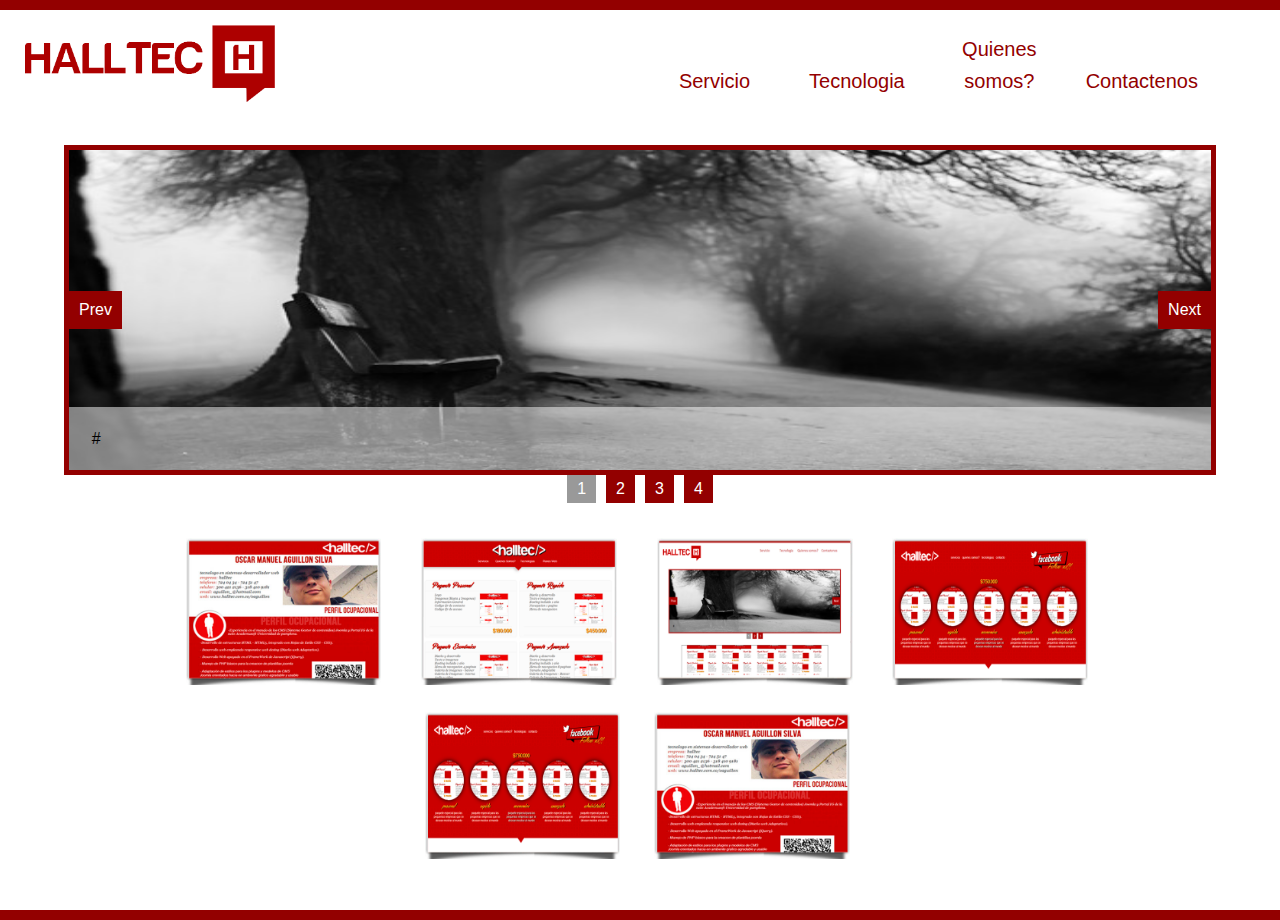
==== cargas/economico/index.html @ 8eaf8a2f "empresa" ====
<DOCTYPE HTML>
	<html lang="en-US">
	<head>
	<meta charset="UTF-8">
	<title>.::halltec-Paquete economico::.</title>
	<link rel="stylesheet" type="text/css" href="css/style.css">
	<link rel="stylesheet" href="css/bjqs.css">
	<link rel="stylesheet" href="css/demo.css">
	<link rel="stylesheet" type="text/css" href="css/normalize.css">
	<script type="text/javascript" src="js/prefixfree.js"></script>
	<meta name="viewport" content="width=device-width, initial-scale=1, maximum-scale=1"/>
	
	<link href='http://fonts.googleapis.com/css?family=Source+Code+Pro|Open+Sans:300' rel='stylesheet' type='text/css'> 
	<script src="http://code.jquery.com/jquery-1.7.1.min.js"></script>
	    <script src="js/bjqs-1.3.js"></script>
</head>
<body>
	<div id="contenedor">
	<header id="encabezado">
		<div id="logo"> <a href="../../index.html"><img src="imagen/logo2.png"> </a></div>
		<div id="cont-menu">
		<nav id="menu">
			<ul>
				<li>
					<a href="#">Servicio</a>
				</li>
				<li>
					<a href="3">Tecnologia</a>
				</li>
				<li>
					<a href="#">Quienes somos?</a>
				</li>
				<li>
					<a href="#">Contactenos</a>
				</li>
			</ul>

		</nav>
		</div>

	</header>
	<div id="container">
  
      <h2></h2>

      <!--  Outer wrapper for presentation only, this can be anything you like -->
      <div id="banner-fade">

        <!-- start Basic Jquery Slider -->
        <ul class="bjqs">
          <li><img src="imagen/banner01.jpg" title="#"></li>
          <li><img src="imagen/2.jpg" title="#"></li>
          <li><img src="imagen/baner1.jpg" title="#"></li>
          <li><img src="imagen/banner03.jpg" title="#"></li>
        </ul>
        <!-- end Basic jQuery Slider -->

      </div>
      <!-- End outer wrapper -->

      <script class="secret-source">
        jQuery(document).ready(function($) {

          $('#banner-fade').bjqs({
            height      : 320,
            width       : 1150,
            responsive  : true  
          });

        });
      </script>
      <section id="paquetes">
      	<div class="previo"><img src="imagen/thumb/personal.jpg"></div>
      	<div class="previo"><img src="imagen/thumb/rapido.png"></div>
      	<div class="previo"><img src="imagen/thumb/economico.png"></div>	
      	<div class="previo"><img src="imagen/thumb/avanzado.png"></div>
      	<div id="abajo">
      	<div class="previo1"><img src="imagen/thumb/avanzado.png"></div>
      	<div class="previo1"><img src="imagen/thumb/personal.jpg"></div>
      	</div>

      </section>



	</div>
	

    

      

		
	

</body>


</html>
---- cargas/economico/css/style.css ----
#contenedor {
	border-top:10px solid #930000;
	border-bottom: 10px solid #930000;
	width: 100%;
	height: 900px;
}

#logo{
	margin:15px 0px 0px 25px;
	width: 20%;
	height: 80px;
	border: 0px solid;
	display: inline-block;
	vertical-align: top;
}

#logo img{
	display: block;
	width: 250px;
	height: 77px;
}

#cont-menu{
	width: 75%;
	height: 80px;
	border: 0px solid;
	display: inline-block;
	vertical-align: top;

}
nav#menu{
	border:0px solid #f00;
	width: 600px;
	height: 32px;
	float: right;
	margin-top:23px;


}

nav#menu ul{
	padding: 0px;
	margin: 0px;



}
nav#menu ul li{
	border: 0px solid;
	height: 32px;
	display: inline-block;
	width: 23%;
	transition:0.5s all;
	
}
nav#menu ul li a{
	line-height: 32px;
	text-align: center;
	font-family: calibri,arial;
	font-size: 20px;
	color:#930000;
	text-decoration: none;
	display: block;
	transition:0.5s all;

}

nav#menu ul li:hover{
	background:#930000;
	transition:0.5s all;
}

nav#menu ul li a:hover{
	transition:0.7s all;
	color:#fff;
}


#paquetes{
 	border: 0px solid;
 	width: 85%;
 	height: 360px;
 	margin:0px auto;

 }

 #paquetes img{
 	width: 100%;
 	height:150px;
 }

 

.previo{
	margin:0px 0px 0px 3.6%;
	border: 0px solid;
	width:20%;
	height:150px;
	display: inline-block;
}

#abajo{
	width: 50%;
	margin:20px auto;
}

.previo1{
	margin:0px 0px 0px 6%;
	border: 0px solid;
	width:40%;
	height:150px;
	display: inline-block;
}



@media screen and (max-width: 900px) {

#logo{
	width: 100%;
	margin:0px;
}
#logo img{
	margin:0px auto;
}



#cont-menu{
	height: 35px;
	
	width: 100%;
}
nav#menu{
	margin: 0px auto;	
	float: none;
}


}
---- cargas/economico/css/bjqs.css ----
/* Basic jQuery Slider essential styles */

ul.bjqs{position:relative; list-style:none;padding:0;margin:0;overflow:hidden; display:none;}
li.bjqs-slide{position:absolute; display:none;}
ul.bjqs-controls{list-style:none;margin:0;padding:0;z-index:9999;}
ul.bjqs-controls.v-centered li a{position:absolute;}
ul.bjqs-controls.v-centered li.bjqs-next a{right:0;}
ul.bjqs-controls.v-centered li.bjqs-prev a{left:0;}
ol.bjqs-markers{list-style: none; padding: 0; margin: 0; width:100%;}
ol.bjqs-markers.h-centered{text-align: center;}
ol.bjqs-markers li{display:inline;}
ol.bjqs-markers li a{display:inline-block;}
p.bjqs-caption{display:block;width:96%;margin:0;padding:2%;position:absolute;bottom:0;}
---- cargas/economico/css/demo.css ----
pre{
	font-family: "Source Code Pro", monospace;
	display: block;
	padding: 9.5px;
	margin: 0 0 10px;
	font-size: 13px;
	line-height: 20px;
	word-break: break-all;
	word-wrap: break-word;
	white-space: pre;
	white-space: pre-wrap;
	background-color: whiteSmoke;
	border: 1px solid #CCC;
	-webkit-border-radius: 4px;
	-moz-border-radius: 4px;
	border-radius: 4px;
}

h2{
	font-size: 48px;
}

pre + h2{
	margin-top: 80px;
}

#container{
	border:0px solid;
	width:90%;
	height: 340px;
	margin:0 auto;
	padding-bottom:80px;
}

#banner-fade,
#banner-slide{
	border: 5px solid #930000;
	margin-bottom: 60px;
}

ul.bjqs-controls.v-centered li a{
	display:block;
	padding:10px;
	background:#930000;
	color:#fff;
	text-decoration: none;
}

ul.bjqs-controls.v-centered li a:hover{
	background:#fff;
	color:#930000;
}

ol.bjqs-markers li a{
	padding:5px 10px;
	background:#930000;
	color:#fff;
	margin:5px;
	text-decoration: none;
}

ol.bjqs-markers li.active-marker a,
ol.bjqs-markers li a:hover{
	background: #999;
}

p.bjqs-caption{
	background: rgba(255,255,255,0.5);
}
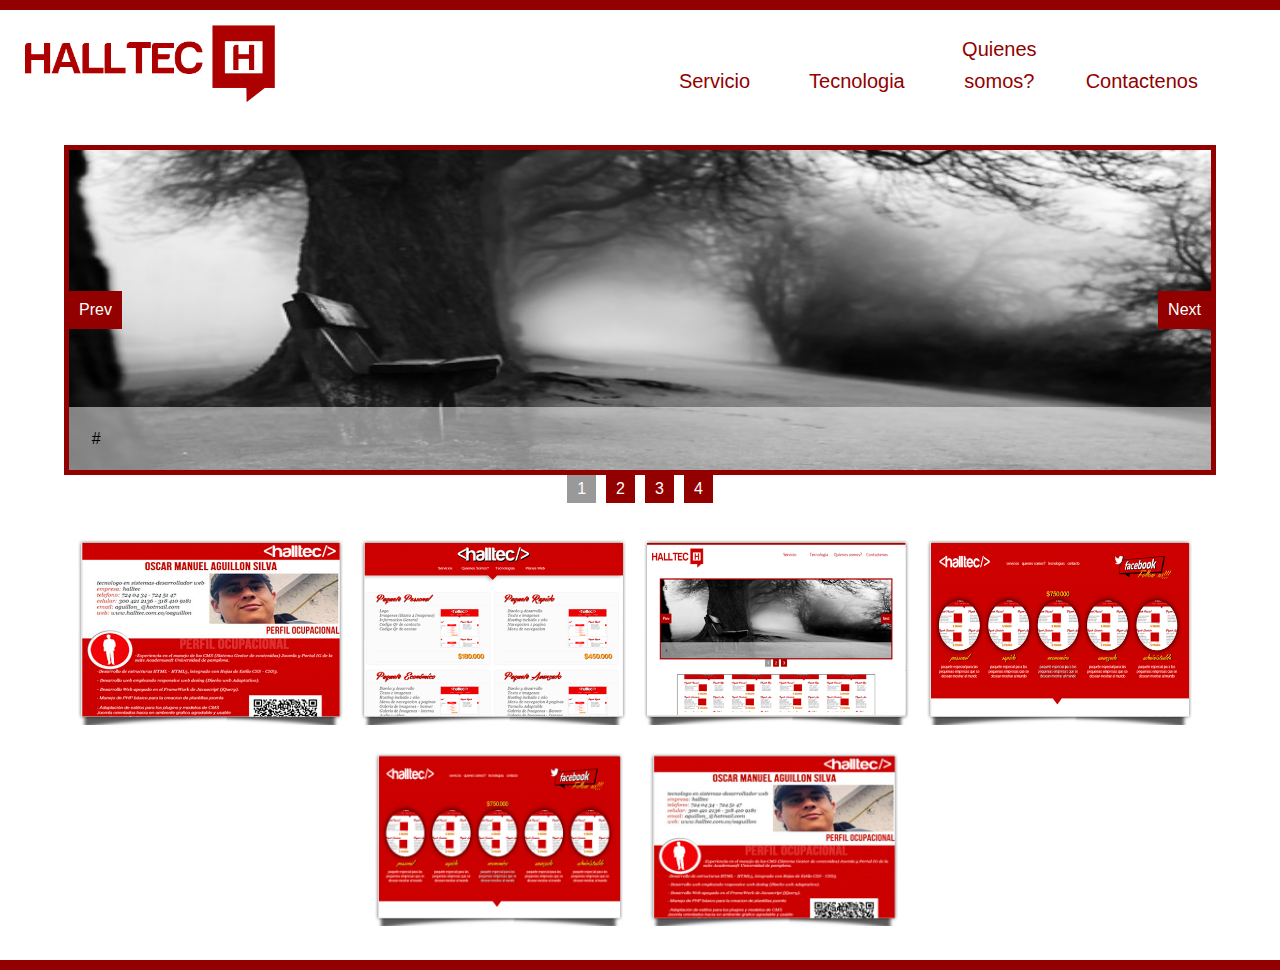
==== commit db10b602: "favicon y areglo de responsive plan economico" ====
--- a/cargas/economico/index.html
+++ b/cargas/economico/index.html
@@ -9,6 +9,7 @@
 	<link rel="stylesheet" type="text/css" href="css/normalize.css">
 	<script type="text/javascript" src="js/prefixfree.js"></script>
 	<meta name="viewport" content="width=device-width, initial-scale=1, maximum-scale=1"/>
+	<link rel="icon" type="image/ico" href="imagen/favicon.ico" />
 	
 	<link href='http://fonts.googleapis.com/css?family=Source+Code+Pro|Open+Sans:300' rel='stylesheet' type='text/css'> 
 	<script src="http://code.jquery.com/jquery-1.7.1.min.js"></script>
--- a/cargas/economico/css/style.css
+++ b/cargas/economico/css/style.css
@@ -2,7 +2,7 @@
 	border-top:10px solid #930000;
 	border-bottom: 10px solid #930000;
 	width: 100%;
-	height: 900px;
+	height: 950px;
 }
 
 #logo{
@@ -78,24 +78,24 @@
 
 #paquetes{
  	border: 0px solid;
- 	width: 85%;
- 	height: 360px;
+ 	width: 100%;
+ 	min-height: 360px;
  	margin:0px auto;
 
  }
 
  #paquetes img{
+ 	border: 0px solid;
  	width: 100%;
- 	height:150px;
  }
 
  
 
 .previo{
-	margin:0px 0px 0px 3.6%;
-	border: 0px solid;
-	width:20%;
-	height:150px;
+	border:0px solid;
+	margin: 0px 0px 0px 1.2%;
+	width:23%;
+	min-height: 150px;
 	display: inline-block;
 }
 
@@ -105,9 +105,10 @@
 }
 
 .previo1{
-	margin:0px 0px 0px 6%;
+
+	margin:0px 0px 0px 4%;
 	border: 0px solid;
-	width:40%;
+	width:43%;
 	height:150px;
 	display: inline-block;
 }
@@ -138,3 +139,54 @@
 
 
 }
+
+
+@media screen and (max-width: 700px){
+	.previo{
+		width: 45%;
+	}
+	#abajo{
+		width: 100%;
+		margin:5px 0px 0px 0px;
+
+	}
+	.previo1{
+		width: 45%;
+		margin:0px 0px 0px 5px;
+	}
+
+	#contenedor{
+		height: 1200px;
+	}
+
+}
+
+
+@media screen and (max-width: 600px){
+	#contenedor{
+		height: 1000px;
+	}
+	
+
+}
+
+@media screen and (max-width: 500px){
+	.previo{
+		width: 60%;
+		margin: 0px 0px 0px 19%;
+	}
+	#contenedor{
+		height: 1500px;
+	}
+
+	.previo1{
+		width: 60%;
+		margin: 0px 0px 0px 19%;
+	}
+
+}
+
+@media screen and (max-width: 400px){
+#contenedor{
+		height: 1300px;
+	}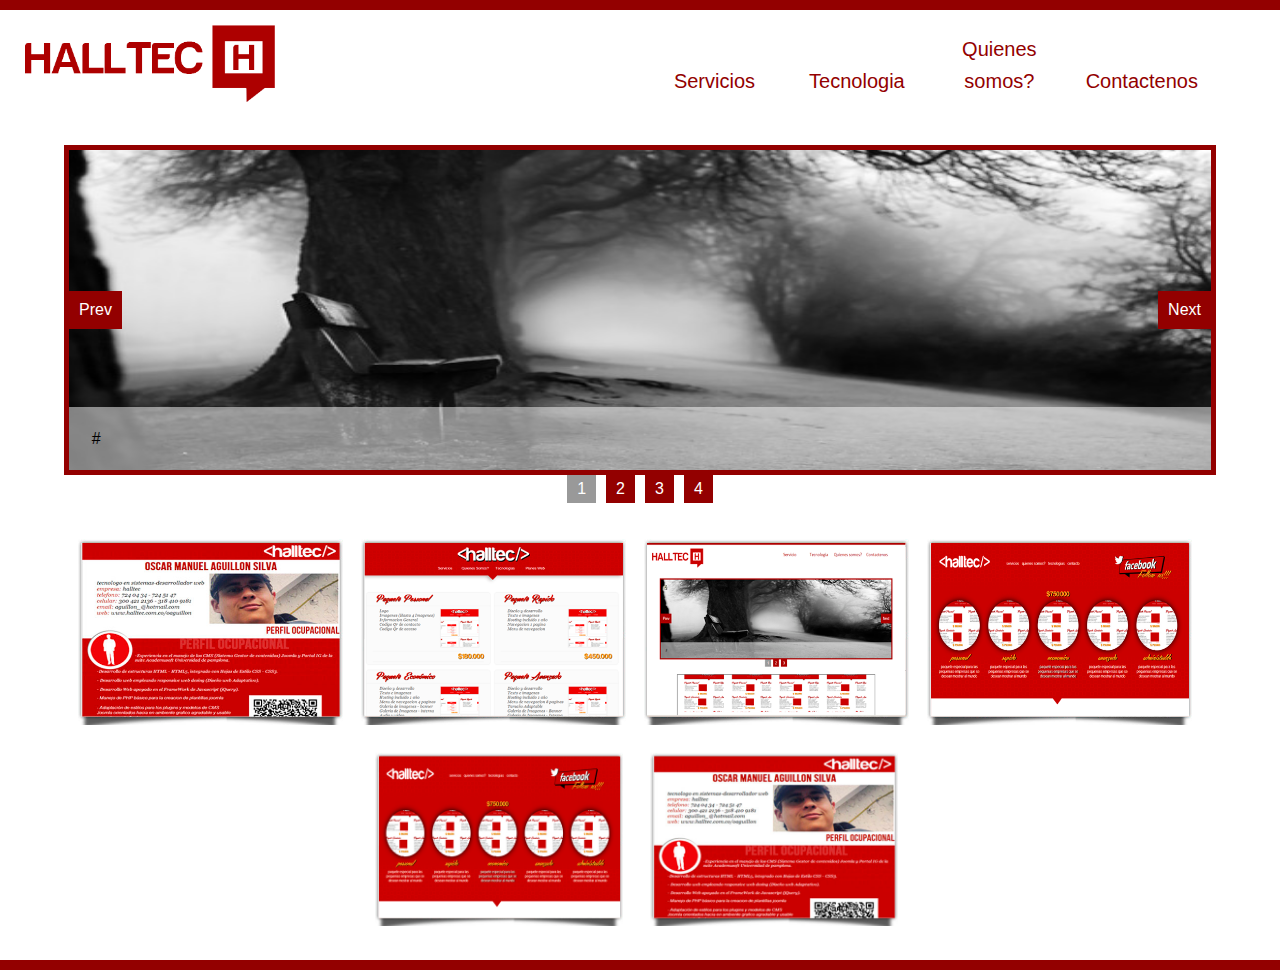
==== commit 3e9288d3: "complementos de plan economico" ====
--- a/cargas/economico/index.html
+++ b/cargas/economico/index.html
@@ -23,13 +23,13 @@
 		<nav id="menu">
 			<ul>
 				<li>
-					<a href="#">Servicio</a>
+					<a href="cargas/servicios.html">Servicios</a>
 				</li>
 				<li>
-					<a href="3">Tecnologia</a>
+					<a href="cargas/tecnologia.html">Tecnologia</a>
 				</li>
 				<li>
-					<a href="#">Quienes somos?</a>
+					<a href="cargas/quienessomos.html">Quienes somos?</a>
 				</li>
 				<li>
 					<a href="#">Contactenos</a>
